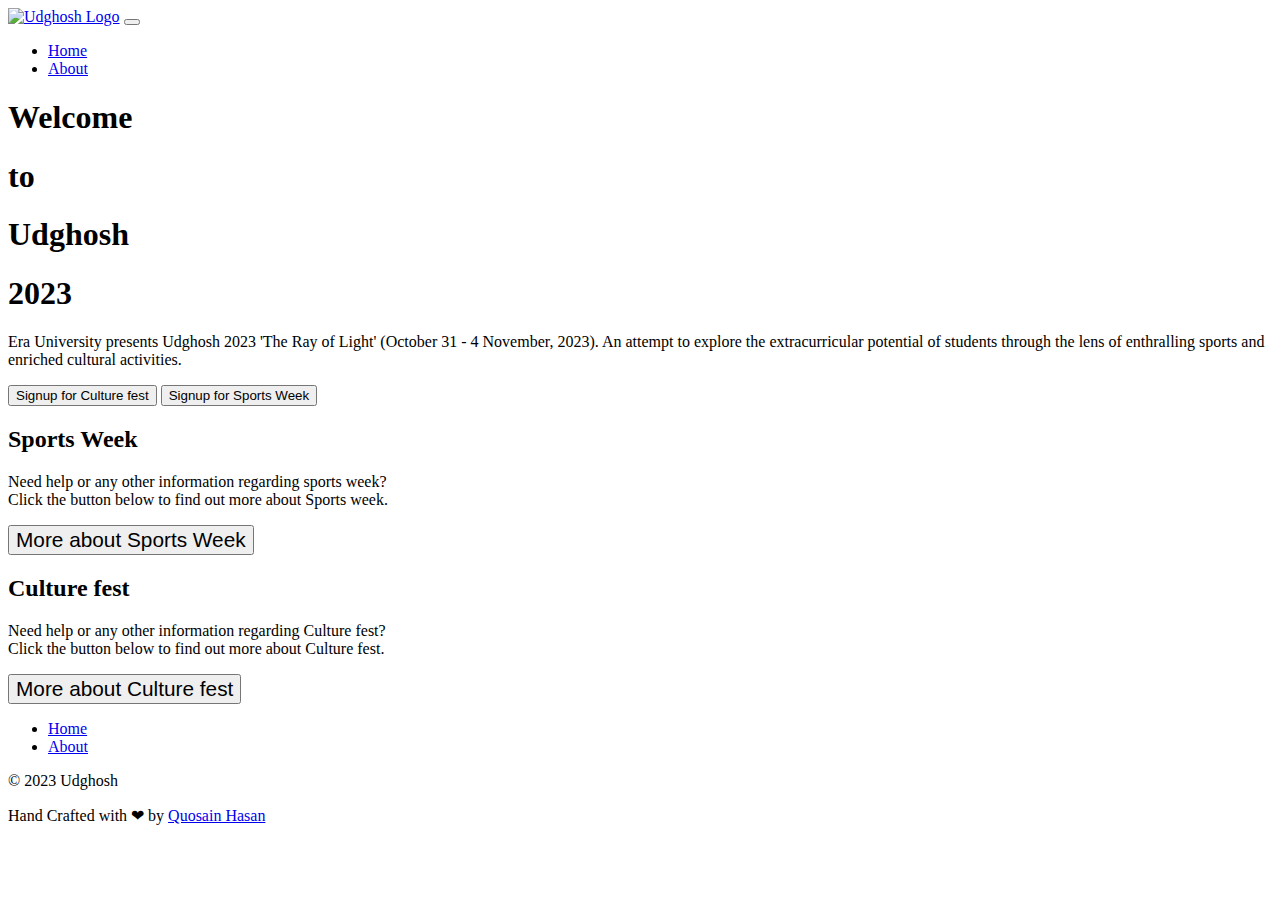
==== index.html @ 48e8d179 "Update index.html" ====
<!DOCTYPE html>
<html lang="en">
<head>
    <meta charset="UTF-8">
    <meta name="viewport" content="width=device-width, initial-scale=1.0">
    <title>Udghosh</title>
    <link rel="shortcut icon" href="./image/UdFavicon.png" type="image/x-icon">
    <link rel="preconnect" href="https://fonts.googleapis.com">
    <link rel="preconnect" href="https://fonts.gstatic.com" crossorigin>
    <link href="https://fonts.googleapis.com/css2?family=Hanken+Grotesk&display=swap" rel="stylesheet">
    <link href="https://cdn.jsdelivr.net/npm/bootstrap@5.3.2/dist/css/bootstrap.min.css" rel="stylesheet" integrity="sha384-T3c6CoIi6uLrA9TneNEoa7RxnatzjcDSCmG1MXxSR1GAsXEV/Dwwykc2MPK8M2HN" crossorigin="anonymous">
    <link rel="stylesheet" href="./style.css">
</head>
<body>
    <nav class="navbar navbar-expand-lg transprent sticky-top">
        <div class="container-fluid">
          <a class="navbar-brand" href="./index.html"><img src="./image/UdFavicon.png" alt="Udghosh Logo" width="100px"></a>
          <button class="navbar-toggler" type="button" data-bs-toggle="collapse" data-bs-target="#navbarSupportedContent" aria-controls="navbarSupportedContent" aria-expanded="false" aria-label="Toggle navigation">
            <span class="navbar-toggler-icon" style="background-color: #dfcefd;"></span>
          </button>
          <div class="collapse navbar-collapse" id="navbarSupportedContent">
            <ul class="navbar-nav me-auto mb-2 mb-lg-0">
              <li class="nav-item">
                <a class="nav-link active" aria-current="page" href="./index.html">Home</a>
              </li>
              <li class="nav-item">
                <a class="nav-link" href="#">About</a>
              </li>
            </ul>
          </div>
        </div>
    </nav>
    <div class="container py-5">
      <div class="row">
          <div class="col">
            <h1 class="mbr-section-title mbr-fonts-style mb-3 display-1 text-wrap">Welcome</h1>
            <h1 class="mbr-section-title mbr-fonts-style mb-3 display-1">to</h1>
            <h1 class="mbr-section-title mbr-fonts-style mb-3 display-1">Udghosh</h1>
            <h1 class="mbr-section-title mbr-fonts-style mb-3 display-1">2023</h1>
          </div>
          <div class="col">
            <p class="mbr-text mt-3 mx-5 mbr-fonts-style fs-4 mt-5 hehe">
              Era University presents Udghosh 2023 'The Ray of Light' (October 31 - 4 November, 2023). An attempt to explore the extracurricular potential of students through the lens of enthralling sports and enriched cultural activities.
            </p>
          </div>
      </div>
      <div class="d-grid gap-2 d-sm-flex justify-content-sm-center my-5">
          <button type="button" class="btn btn-dark btn-lg px-4 gap-3 mx-2 mb-1">Signup for Culture fest</button>
          <button type="button" class="btn btn-dark btn-lg px-4 gap-3 mx-2 mt-1">Signup for Sports Week</button>
      </div>
    </div>
    <div class="container">
      <div class="row align-items-md-stretch">
          <div class="col-md-6 py-4 my-4">
            <div class="h-100 p-5 glass-card rounded-3">
              <h2>Sports Week</h2>
              <p>Need help or any other information regarding sports week? <br>
                  Click the button below to find out more about Sports week.</p>
              <button class="btn" type="button" style="font-size: 1.3rem !important;">More about Sports Week</button>
            </div>
          </div>
          <div class="col-md-6 py-4 my-4">
            <div class="h-100 p-5 glass-card rounded-3">
              <h2>Culture fest</h2>
              <p>Need help or any other information regarding Culture fest? <br>
                  Click the button below to find out more about Culture fest.</p>
              <button class="btn" type="button" style="font-size: 1.3rem !important;">More about Culture fest</button>
            </div>
          </div>
        </div>
    </div>
  

    <div class="transprent my-5">
        <div class="container">
          <footer class="py-3 mt-4">
            <ul class="nav justify-content-center border-bottom pb-3 mb-3">
              <li class="nav-item"><a href="./index.html" class="nav-link px-2 text-white">Home</a></li>
              <li class="nav-item"><a href="#" class="nav-link px-2 text-white">About</a></li>
            </ul>
            <p class="text-center text-white">© 2023 Udghosh</p>
            <p class="text-center text-white">Hand Crafted with ❤ by <a class="quo" href="https://quosainhasan.github.io/cv/" target="_blank" rel="noopener noreferrer">Quosain Hasan</a></p>
          </footer>
        </div>
    </div>


    <script src="https://ajax.googleapis.com/ajax/libs/jquery/3.7.1/jquery.min.js"></script>
    <script src="https://cdn.jsdelivr.net/npm/bootstrap@5.3.2/dist/js/bootstrap.bundle.min.js" integrity="sha384-C6RzsynM9kWDrMNeT87bh95OGNyZPhcTNXj1NW7RuBCsyN/o0jlpcV8Qyq46cDfL" crossorigin="anonymous"></script>
    <script src="./app.js"></script>
</body>
</html>
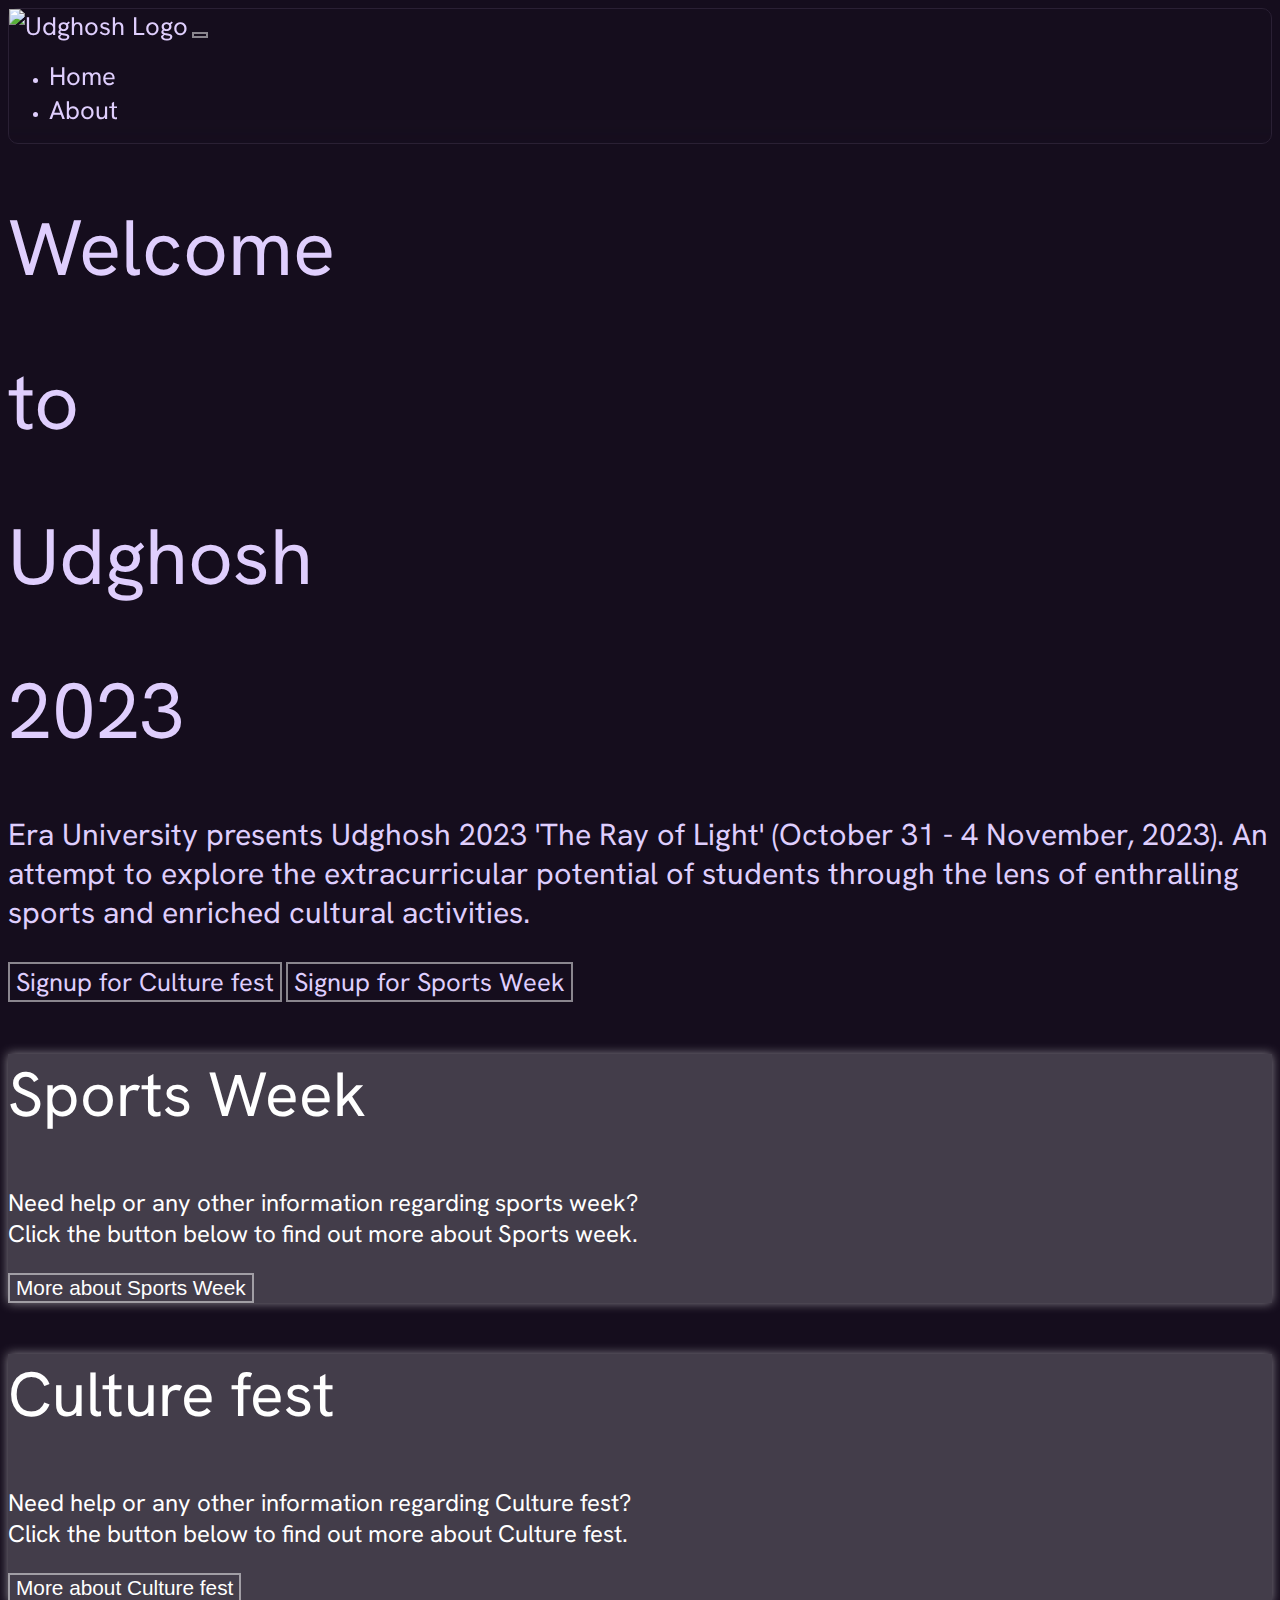
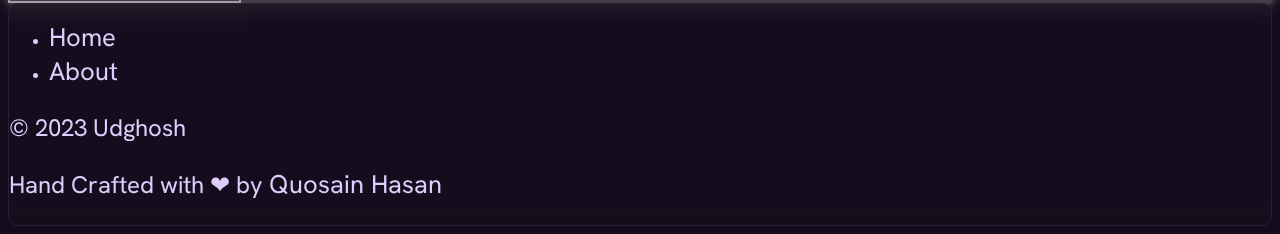
==== commit 091ad4c0: "Update index.html" ====
--- a/index.html
+++ b/index.html
@@ -45,8 +45,8 @@
           </div>
       </div>
       <div class="d-grid gap-2 d-sm-flex justify-content-sm-center my-5">
-          <button type="button" class="btn btn-dark btn-lg px-4 gap-3 mx-2 mb-1">Signup for Culture fest</button>
-          <button type="button" class="btn btn-dark btn-lg px-4 gap-3 mx-2 mt-1">Signup for Sports Week</button>
+          <button type="button" class="btn btn-dark btn-lg px-4 gap-3 mx-2 mb-1"><a href="./sinCultural.html">Signup for Culture fest</a></button>
+          <button type="button" class="btn btn-dark btn-lg px-4 gap-3 mx-2 mt-1"><a href="./sinSports.html">Signup for Sports Week</a></button>
       </div>
     </div>
     <div class="container">
--- a/style.css
+++ b/style.css
@@ -0,0 +1,76 @@
+/*  */
+
+body{
+    background-color: #150d1d;
+    color: #dfcefd;
+}
+
+h1,h2,h3,h4,h5,h6,p,a{
+    font-family: 'Hanken Grotesk', sans-serif;
+    font-weight: 400;
+}
+
+h1{
+    font-size: 4.9rem !important;
+}
+
+h2{
+    font-size: 3.9rem !important;
+}
+
+p{
+    font-size: 1.5rem !important;
+}
+
+.hehe{
+    font-size: 1.9rem !important;
+}
+
+a{
+    color: #dfcefd !important;
+    font-size: 1.6rem !important;
+    text-decoration: none;
+}
+
+a>span{
+    color: #dfcefd !important;
+}
+
+/* Base button styles */
+button {
+    background: transparent !important; /* Set a transparent background */
+    border: 2px solid rgba(255, 255, 255, 0.5) !important; /* Add a translucent white border */
+    color: #fff !important; /* Text color */
+    font-size: 1.6rem !important; /* Adjust font size as needed */
+    cursor: pointer !important;
+    transition: background 0.3s ease, color 0.3s ease, border-color 0.3s ease !important;
+}
+  
+  /* Hover effect */
+button:hover {
+    background: rgba(255, 255, 255, 0.2) !important; /* Semi-transparent white background on hover */
+    border-color: rgba(255, 255, 255, 0.8) !important; /* Increase border opacity on hover */
+    color: #fff !important; /* Text color on hover */
+    box-shadow: 0 0 10px rgba(255, 255, 255, 0.5) !important; /* Add a subtle glow on hover */
+}
+
+
+.glass-card{
+    background: rgba(255, 255, 255, 0.2) !important; /* Semi-transparent white background on hover */
+    border-color: rgba(255, 255, 255, 0.8) !important; /* Increase border opacity on hover */
+    color: #fff !important; /* Text color on hover */
+    box-shadow: 0 0 10px rgba(255, 255, 255, 0.5) !important; /* Add a subtle glow on hover */   
+}
+
+
+
+.transprent{
+    background-color: rgba(21, 13, 29, 0.5)!important;
+    backdrop-filter: blur(10px) !important;
+    border: 1px solid #2a2034 !important;
+    border-radius: 10px !important;
+    min-height: 90px !important;
+    margin: 0 auto !important;
+    z-index: 1030;
+    /* padding: 2vh 0 2vh 0 !important; */
+}
